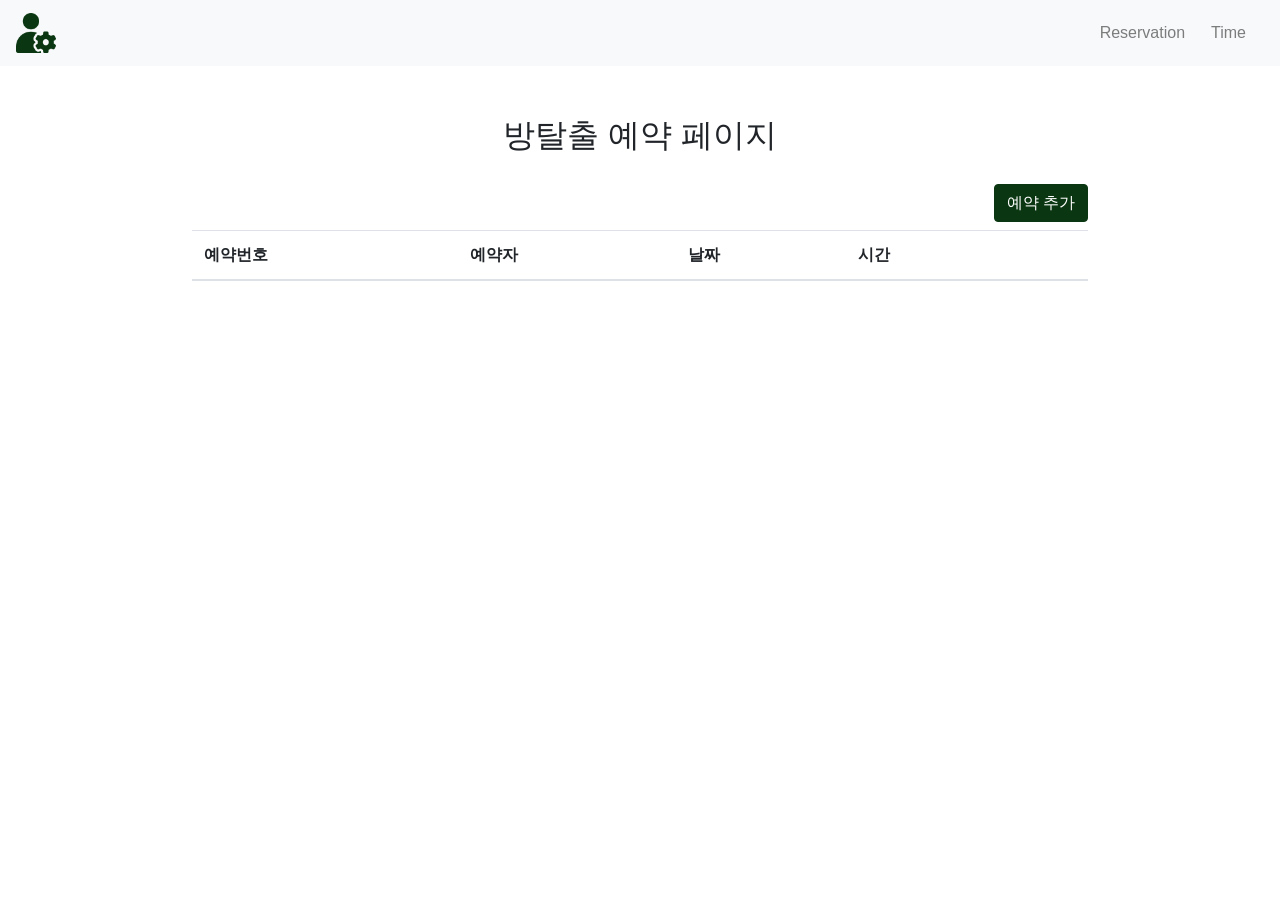
==== templates/admin/reservation-legacy.html @ a79d9379 "feat: 기능 구현" ====
<!DOCTYPE html>
<html lang="ko">
<head>
  <meta charset="UTF-8">
  <meta name="viewport" content="width=device-width, initial-scale=1.0">
  <title>방탈출 어드민</title>
  <!-- Bootstrap CSS -->
  <link rel="stylesheet" href="https://stackpath.bootstrapcdn.com/bootstrap/4.5.2/css/bootstrap.min.css">
  <link rel="stylesheet" href="/static/css/style.css">
</head>
<body>

<nav class="navbar navbar-expand-lg navbar-light bg-light">
  <a class="navbar-brand" href="/static">
    <img src="/static/image/admin-logo.png" alt="LOGO" style="height: 40px;">
  </a>
  <button class="navbar-toggler" type="button" data-toggle="collapse" data-target="#navbarSupportedContent"
          aria-controls="navbarSupportedContent" aria-expanded="false" aria-label="Toggle navigation">
    <span class="navbar-toggler-icon"></span>
  </button>

  <div class="collapse navbar-collapse" id="navbarSupportedContent">
    <ul class="navbar-nav ml-auto">
      <li class="nav-item">
        <a class="nav-link" href="/reservation">Reservation</a>
      </li>
      <li class="nav-item">
        <a class="nav-link" href="/time">Time</a>
      </li>
    </ul>
  </div>
</nav>

<div class="content-container">
  <h2 class="content-container-title">방탈출 예약 페이지</h2>
  <div class="table-header">
    <button id="add-button" class="btn btn-custom mb-2 float-right">예약 추가</button>
  </div>
  <div class="table-container"/>
  <table class="table">
    <thead>
    <tr>
      <th>예약번호</th>
      <th>예약자</th>
      <th>날짜</th>
      <th>시간</th>
      <th></th>
    </tr>
    </thead>
    <tbody id="table-body">
    </tbody>
  </table>
</div>

<script src="/js/reservation-legacy.js"></script>
</body>
</html>
---- static/css/style.css ----
.profile-image {
    height: 30px;
    width: 30px;
    border-radius: 50%;
    margin-right: 5px; /* 이름과의 간격 조정 */
}

.nav-item .dropdown-toggle::after {
    display: none; /* 드롭다운 화살표 제거 */
}

.nav-item {
    margin-right: 10px; /* 네비게이션 간격 조정 */
}

.content-container {
    width: 70%;
    margin: 50px auto;
}

.content-container-title {
    text-align: center;
    margin-bottom: 30px;
}

.form-group input {
    width: 100%;
    padding: 10px;
    margin: 10px 0;
    border-radius: 5px;
    border: 1px solid #ddd;
}

/* Solid 버튼 */
.btn-custom {
    background-color: #0a3711; /* 버튼 기본 배경색 */
    color: white; /* 버튼 텍스트 색상 */
    border: 1px solid #0a3711; /* 테두리 색상 일치 */
}

.btn-custom:hover {
    background-color: #083d0f; /* 호버 상태에서의 배경색 */
    color: white; /* 호버 상태에서의 텍스트 색상 */
    border: 1px solid #083d0f; /* 호버 상태에서의 테두리 색상 */
}

/* Outline 버튼 */
.btn-outline-custom {
    background-color: transparent; /* 버튼 기본 배경색 투명 */
    color: #0a3711; /* 버튼 텍스트 색상 */
    border: 1px solid #0a3711; /* 테두리 색상 */
}

.btn-outline-custom:hover {
    background-color: #0a3711; /* 호버 상태에서의 배경색 */
    color: white; /* 호버 상태에서의 텍스트 색상 */
    border: 1px solid #0a3711; /* 호버 상태에서의 테두리 색상 유지 */
}

.cursor-pointer{
    cursor: pointer;
}
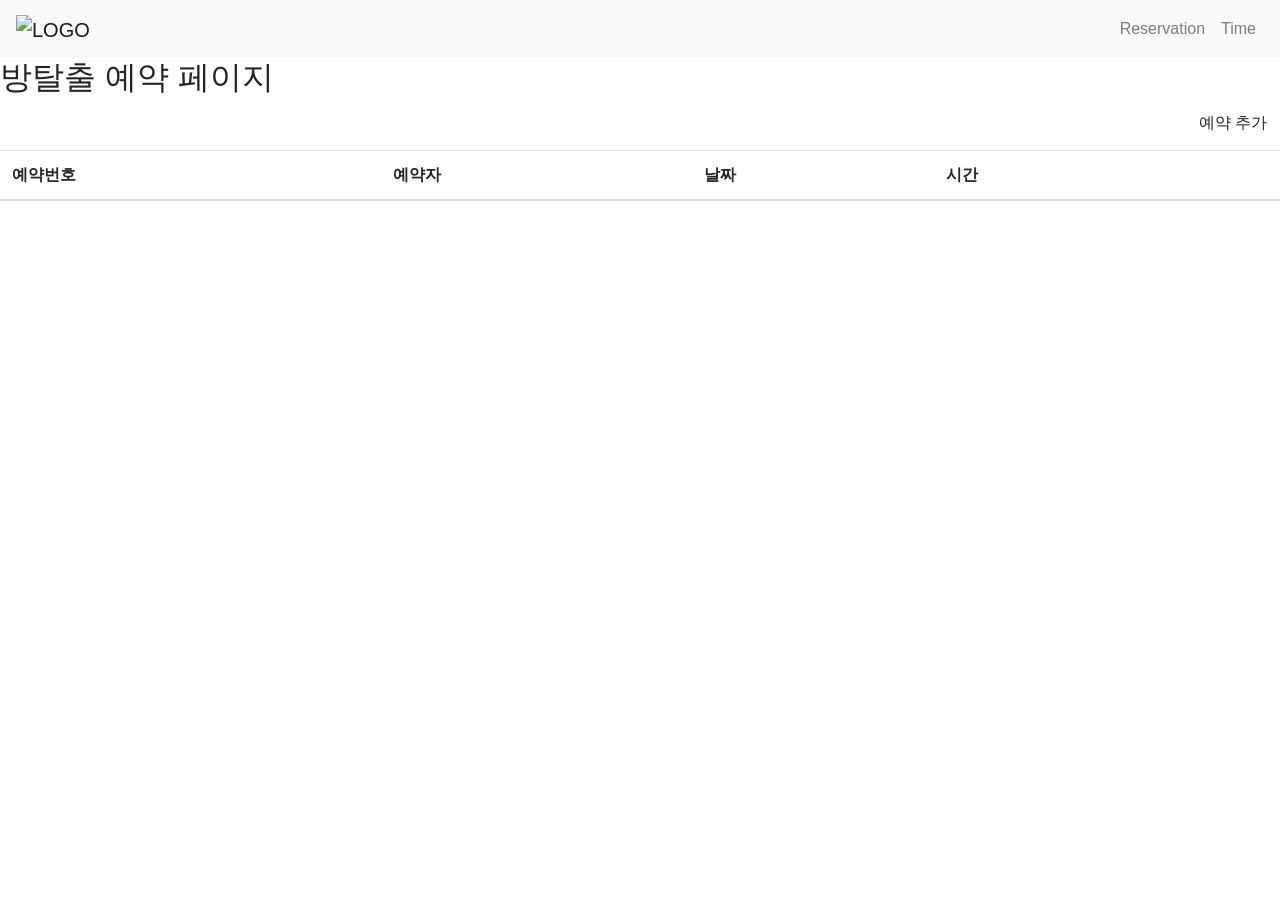
==== commit ab2e11e3: "feat: 기능 구현 완ㄹ" ====
--- a/templates/admin/reservation-legacy.html
+++ b/templates/admin/reservation-legacy.html
@@ -1,55 +1,55 @@
 <!DOCTYPE html>
 <html lang="ko">
 <head>
-  <meta charset="UTF-8">
-  <meta name="viewport" content="width=device-width, initial-scale=1.0">
-  <title>방탈출 어드민</title>
-  <!-- Bootstrap CSS -->
-  <link rel="stylesheet" href="https://stackpath.bootstrapcdn.com/bootstrap/4.5.2/css/bootstrap.min.css">
-  <link rel="stylesheet" href="/static/css/style.css">
+    <meta charset="UTF-8">
+    <meta content="width=device-width, initial-scale=1.0" name="viewport">
+    <title>방탈출 어드민</title>
+    <!-- Bootstrap CSS -->
+    <link href="https://stackpath.bootstrapcdn.com/bootstrap/4.5.2/css/bootstrap.min.css" rel="stylesheet">
+    <link href="/css/style.css" rel="stylesheet">
 </head>
 <body>
 
 <nav class="navbar navbar-expand-lg navbar-light bg-light">
-  <a class="navbar-brand" href="/static">
-    <img src="/static/image/admin-logo.png" alt="LOGO" style="height: 40px;">
-  </a>
-  <button class="navbar-toggler" type="button" data-toggle="collapse" data-target="#navbarSupportedContent"
-          aria-controls="navbarSupportedContent" aria-expanded="false" aria-label="Toggle navigation">
-    <span class="navbar-toggler-icon"></span>
-  </button>
+    <a class="navbar-brand" href="/static">
+        <img alt="LOGO" src="/image/admin-logo.png" style="height: 40px;">
+    </a>
+    <button aria-controls="navbarSupportedContent" aria-expanded="false" aria-label="Toggle navigation" class="navbar-toggler"
+            data-target="#navbarSupportedContent" data-toggle="collapse" type="button">
+        <span class="navbar-toggler-icon"></span>
+    </button>
 
-  <div class="collapse navbar-collapse" id="navbarSupportedContent">
-    <ul class="navbar-nav ml-auto">
-      <li class="nav-item">
-        <a class="nav-link" href="/reservation">Reservation</a>
-      </li>
-      <li class="nav-item">
-        <a class="nav-link" href="/time">Time</a>
-      </li>
-    </ul>
-  </div>
+    <div class="collapse navbar-collapse" id="navbarSupportedContent">
+        <ul class="navbar-nav ml-auto">
+            <li class="nav-item">
+                <a class="nav-link" href="/reservation">Reservation</a>
+            </li>
+            <li class="nav-item">
+                <a class="nav-link" href="/time">Time</a>
+            </li>
+        </ul>
+    </div>
 </nav>
 
 <div class="content-container">
-  <h2 class="content-container-title">방탈출 예약 페이지</h2>
-  <div class="table-header">
-    <button id="add-button" class="btn btn-custom mb-2 float-right">예약 추가</button>
-  </div>
-  <div class="table-container"/>
-  <table class="table">
-    <thead>
-    <tr>
-      <th>예약번호</th>
-      <th>예약자</th>
-      <th>날짜</th>
-      <th>시간</th>
-      <th></th>
-    </tr>
-    </thead>
-    <tbody id="table-body">
-    </tbody>
-  </table>
+    <h2 class="content-container-title">방탈출 예약 페이지</h2>
+    <div class="table-header">
+        <button class="btn btn-custom mb-2 float-right" id="add-button">예약 추가</button>
+    </div>
+    <div class="table-container"/>
+    <table class="table">
+        <thead>
+        <tr>
+            <th>예약번호</th>
+            <th>예약자</th>
+            <th>날짜</th>
+            <th>시간</th>
+            <th></th>
+        </tr>
+        </thead>
+        <tbody id="table-body">
+        </tbody>
+    </table>
 </div>
 
 <script src="/js/reservation-legacy.js"></script>
